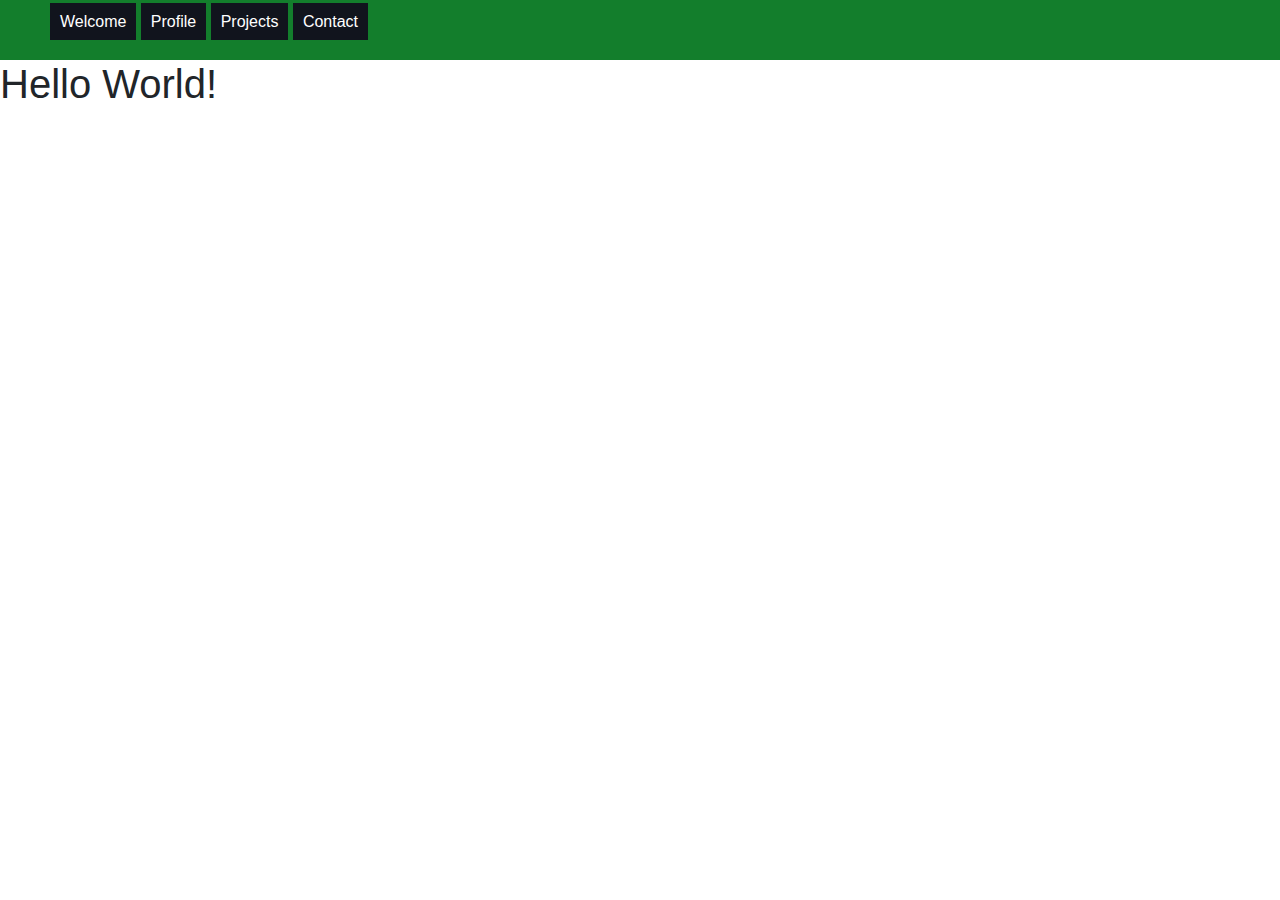
==== Personal_Portfolio_Webpage/html/index.html @ ffffeab1 "Ajout d'une navbar" ====
<!DOCTYPE html>
<html lang="fr">
<head>
    <title></title>
    <link rel="stylesheet" href="../bootstrap/css/bootstrap.min.css">
    <script src="../bootstrap/js/bootstrap.min.js" charset="utf-8"></script>
    <script src="https://cdn.freecodecamp.org/testable-projects-fcc/v1/bundle.js" charset="utf-8"></script>
    <meta charset="UTF-8">
    <meta name="viewport" content="width=device-width, initial-scale=1">
    <meta http-equiv="x-ua-compatible" content="ie=edge">
    <link rel="stylesheet" href="../css/master.css">
    <script src="../js/script.js" charset="utf-8"></script>
</head>
<body>
  <nav id="navbar">
    <ul>
      <li> <a href="#welcome-section">Welcome</a> </li>
      <li> <a href="#profile-link">Profile</a> </li>
      <li> <a href="#projects">Projects</a> </li>
      <li> <a href="#contact">Contact</a> </li>
    </ul>

  </nav>
  <section id="welcome-section">
    <h1>Hello World!</h1>

  </section>

  <section id="projects">
    <div class="project-title">

    </div>

  </section>

  <section id="contact">

  </section>

</body>
</html>
---- Personal_Portfolio_Webpage/css/master.css ----
#navbar ul li{
  list-style: none;
  text-decoration: none;
  display: inline-block;
}
#navbar ul li a{
  color: #fff;
  background-color: #11141D;
  padding: 10px;
  text-decoration: none;
}
#navbar{
  background-color: #137E2C;
  padding: 10px;
}
#navbar ul li a:hover{
  background-color: #39235A;
  transition: 0.5s;
}
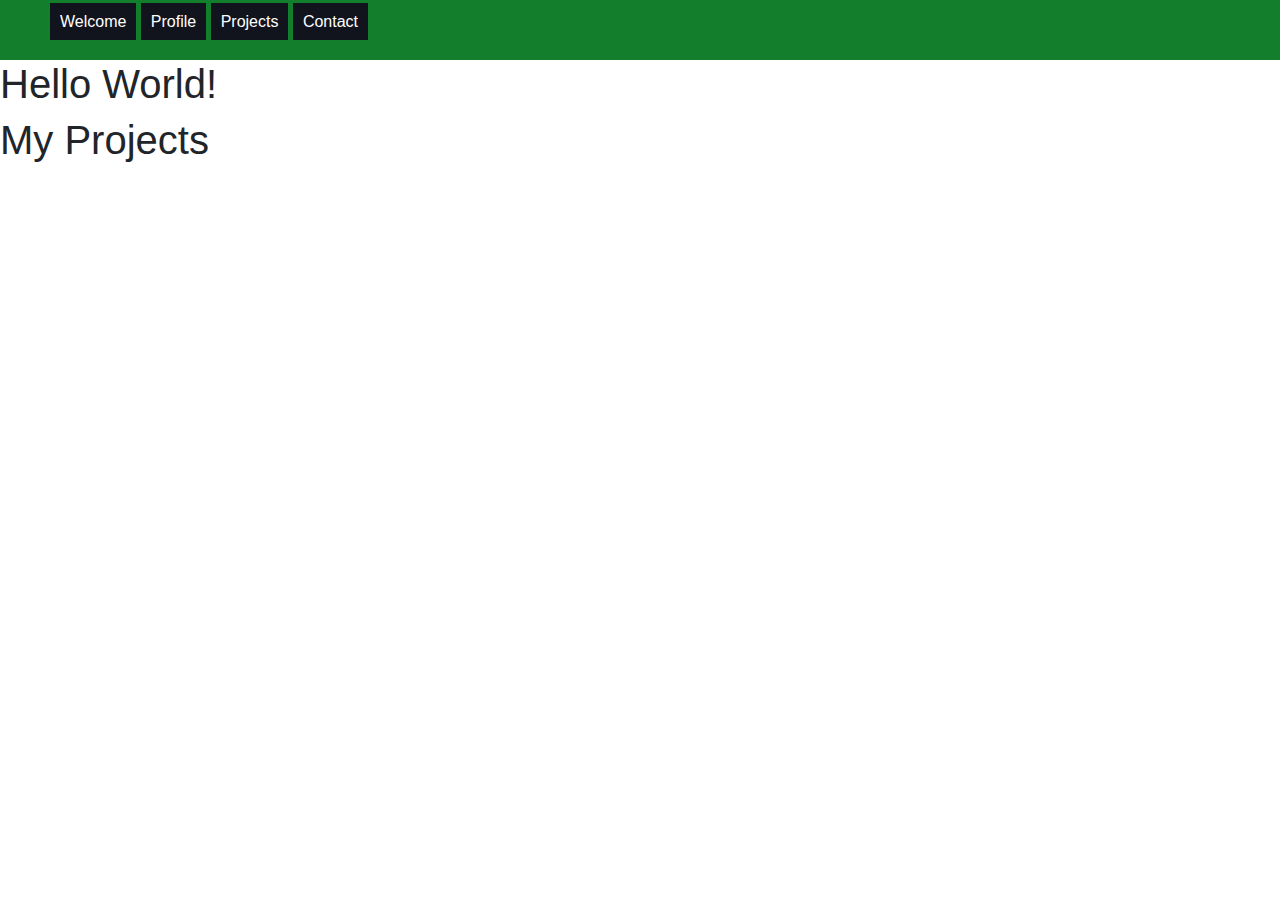
==== commit e40dcef2: "modif de balises" ====
--- a/Personal_Portfolio_Webpage/html/index.html
+++ b/Personal_Portfolio_Webpage/html/index.html
@@ -13,7 +13,7 @@
 </head>
 <body>
   <nav id="navbar">
-    <ul>
+    <ul class="nav-list">
       <li> <a href="#welcome-section">Welcome</a> </li>
       <li> <a href="#profile-link">Profile</a> </li>
       <li> <a href="#projects">Projects</a> </li>
@@ -28,13 +28,15 @@
 
   <section id="projects">
     <div class="project-title">
-
+      <h1>My Projects</h1>
     </div>
 
   </section>
 
   <section id="contact">
-
+<div class="contact">
+  
+</div>
   </section>
 
 </body>
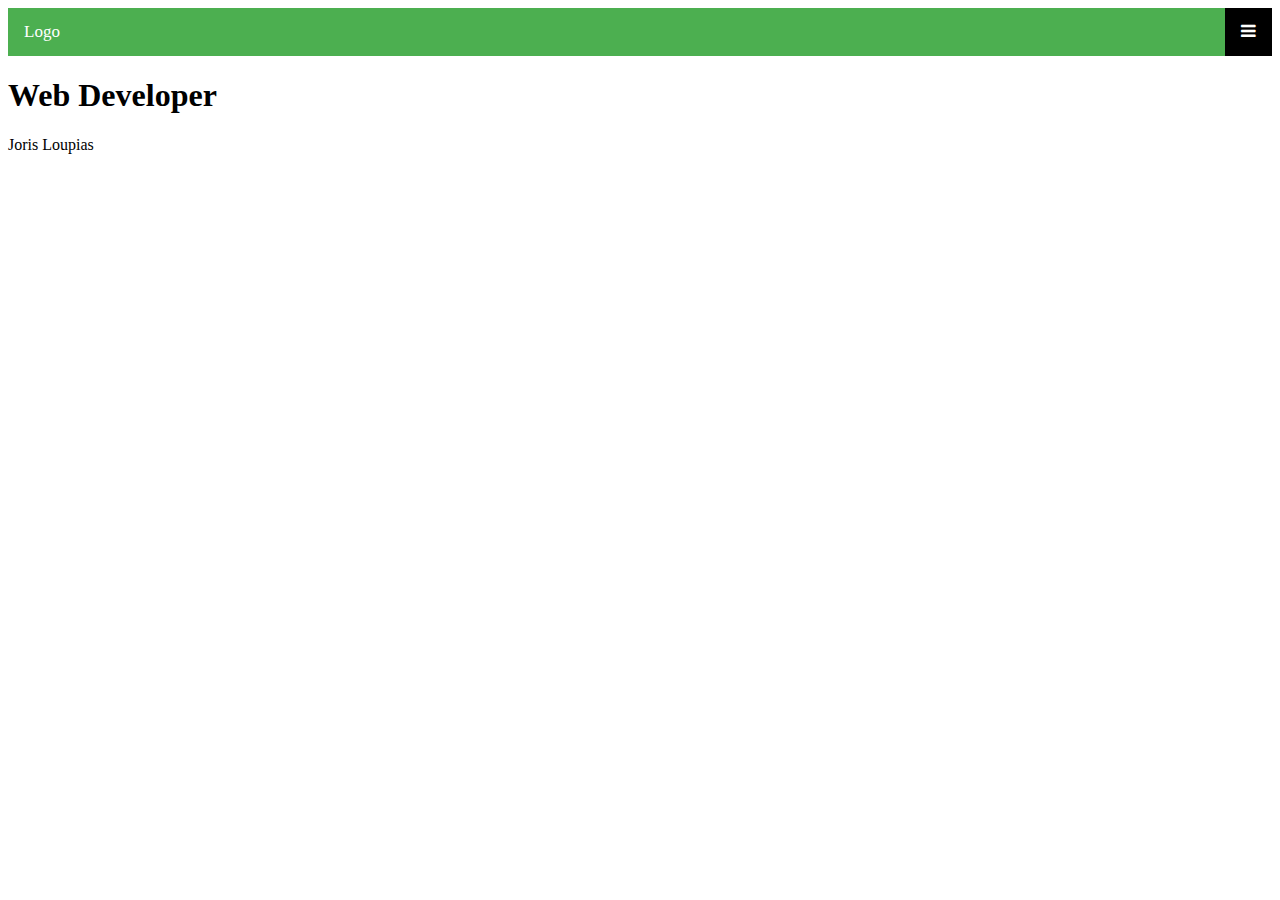
==== commit fed19c7c: "Nouvelles modif de Personal_Portfolio_Web_Page" ====
--- a/Personal_Portfolio_Webpage/html/index.html
+++ b/Personal_Portfolio_Webpage/html/index.html
@@ -1,43 +1,36 @@
 <!DOCTYPE html>
-<html lang="fr">
-<head>
-    <title></title>
-    <link rel="stylesheet" href="../bootstrap/css/bootstrap.min.css">
-    <script src="../bootstrap/js/bootstrap.min.js" charset="utf-8"></script>
-    <script src="https://cdn.freecodecamp.org/testable-projects-fcc/v1/bundle.js" charset="utf-8"></script>
-    <meta charset="UTF-8">
-    <meta name="viewport" content="width=device-width, initial-scale=1">
-    <meta http-equiv="x-ua-compatible" content="ie=edge">
+<html lang="fr" dir="ltr">
+  <head>
+    <!-- Load an icon library to show a hamburger menu (bars) on small screens -->
+    <link rel="stylesheet" href="https://cdnjs.cloudflare.com/ajax/libs/font-awesome/4.7.0/css/font-awesome.min.css">
+    <script src="../js/script.js" charset="utf-8"></script>
     <link rel="stylesheet" href="../css/master.css">
-    <script src="../js/script.js" charset="utf-8"></script>
-</head>
-<body>
-  <nav id="navbar">
-    <ul class="nav-list">
-      <li> <a href="#welcome-section">Welcome</a> </li>
-      <li> <a href="#profile-link">Profile</a> </li>
-      <li> <a href="#projects">Projects</a> </li>
-      <li> <a href="#contact">Contact</a> </li>
-    </ul>
+    <meta charset="utf-8">
+    <title>Personal Portfolio Web Page</title>
+  </head>
+  <body>
 
-  </nav>
-  <section id="welcome-section">
-    <h1>Hello World!</h1>
+<!-- Top Navigation Menu -->
+<div class="topnav">
+ <a href="#home" class="active">Logo</a>
+ <!-- Navigation links (hidden by default) -->
+ <div id="myLinks">
+   <a href="#news">News</a>
+   <a href="#contact">Contact</a>
+   <a href="#about">About</a>
+ </div>
+ <!-- "Hamburger menu" / "Bar icon" to toggle the navigation links -->
+ <a href="javascript:void(0);" class="icon" onclick="myFunction()">
+   <i class="fa fa-bars"></i>
+ </a>
+</div>
 
-  </section>
+    <section id="welcome-section">
+      <div>
+      <h1>Web Developer</h1>
+      <p>Joris Loupias</p>
+    </div>
+    </section>
 
-  <section id="projects">
-    <div class="project-title">
-      <h1>My Projects</h1>
-    </div>
-
-  </section>
-
-  <section id="contact">
-<div class="contact">
-  
-</div>
-  </section>
-
-</body>
+  </body>
 </html>
--- a/Personal_Portfolio_Webpage/css/master.css
+++ b/Personal_Portfolio_Webpage/css/master.css
@@ -1,19 +1,41 @@
-#navbar ul li{
-  list-style: none;
-  text-decoration: none;
-  display: inline-block;
+/* Style the navigation menu */
+.topnav {
+ overflow: hidden;
+ background-color: #333;
+ position: relative;
 }
-#navbar ul li a{
-  color: #fff;
-  background-color: #11141D;
-  padding: 10px;
-  text-decoration: none;
+
+/* Hide the links inside the navigation menu (except for logo/home) */
+.topnav #myLinks {
+ display: none;
 }
-#navbar{
-  background-color: #137E2C;
-  padding: 10px;
+
+/* Style navigation menu links */
+.topnav a {
+ color: white;
+ padding: 14px 16px;
+ text-decoration: none;
+ font-size: 17px;
+ display: block;
 }
-#navbar ul li a:hover{
-  background-color: #39235A;
-  transition: 0.5s;
+
+/* Style the hamburger menu */
+.topnav a.icon {
+ background: black;
+ display: block;
+ position: absolute;
+ right: 0;
+ top: 0;
 }
+
+/* Add a grey background color on mouse-over */
+.topnav a:hover {
+ background-color: #ddd;
+ color: black;
+}
+
+/* Style the active link (or home/logo) */
+.active {
+ background-color: #4CAF50;
+ color: white;
+} 
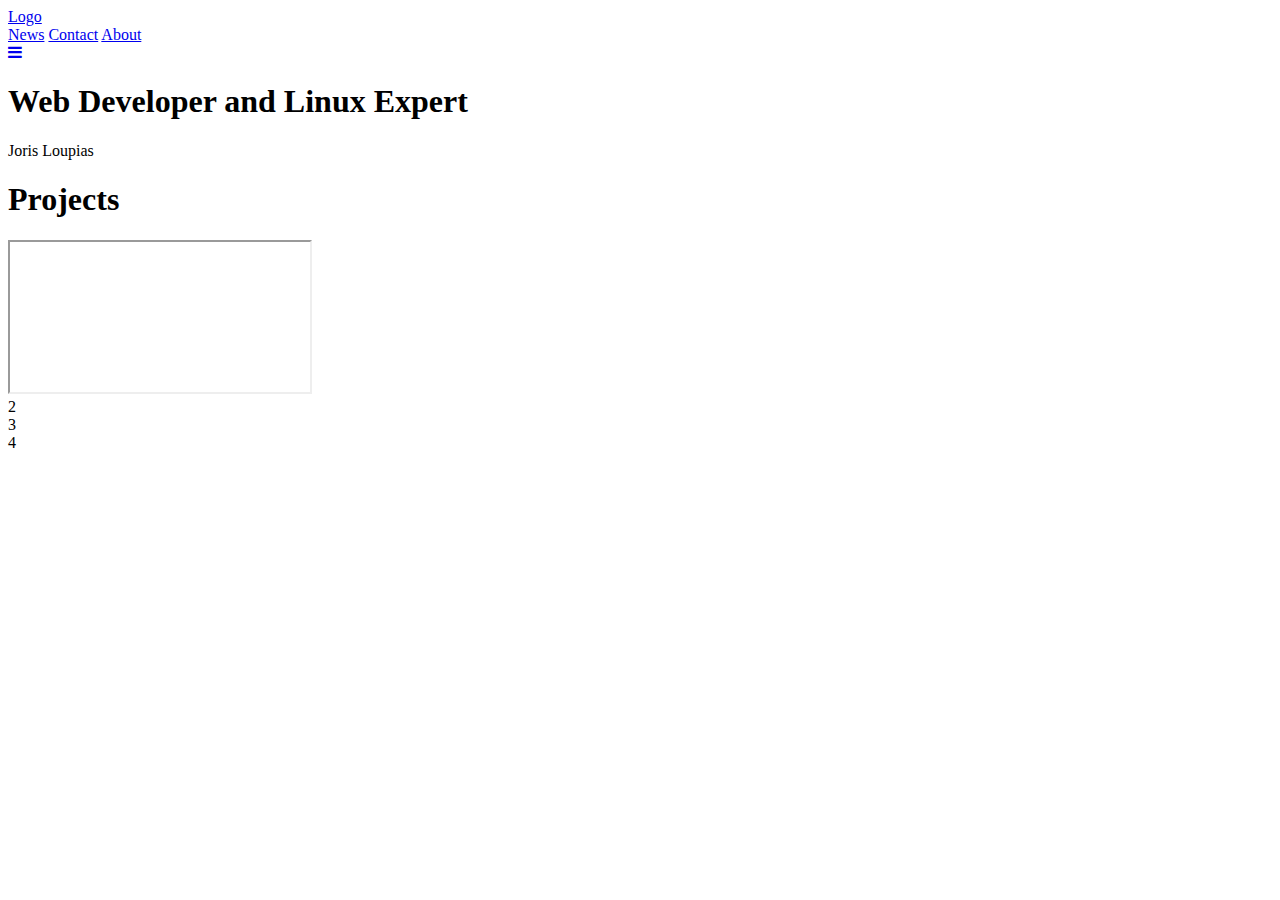
==== commit 19907fe3: "Modif des sections welcome et projects du portfolio" ====
--- a/Personal_Portfolio_Webpage/html/index.html
+++ b/Personal_Portfolio_Webpage/html/index.html
@@ -3,8 +3,8 @@
   <head>
     <!-- Load an icon library to show a hamburger menu (bars) on small screens -->
     <link rel="stylesheet" href="https://cdnjs.cloudflare.com/ajax/libs/font-awesome/4.7.0/css/font-awesome.min.css">
-    <script src="../js/script.js" charset="utf-8"></script>
-    <link rel="stylesheet" href="../css/master.css">
+    <script src="script.js" charset="utf-8"></script>
+    <link rel="stylesheet" href="master.css">
     <meta charset="utf-8">
     <title>Personal Portfolio Web Page</title>
   </head>
@@ -26,11 +26,33 @@
 </div>
 
     <section id="welcome-section">
-      <div>
-      <h1>Web Developer</h1>
+      <div class="presentation">
+      <h1>Web Developer and Linux Expert</h1>
       <p>Joris Loupias</p>
     </div>
     </section>
 
+    <section id="projects">
+      <h1>Projects</h1>
+      <div class="grid-conatiner">
+        <div class="row">
+          <div class="column">
+            <iframe src="https://codepen.io/Jorlou/project/editor/Zbobdo"></iframe>
+          </div>
+          <div class="column">
+            2
+          </div>
+        </div>
+        <div class="row">
+          <div class="column">
+            3
+          </div>
+          <div class="column">
+            4
+          </div>
+        </div>
+
+      </div>
+    </section>
   </body>
 </html>
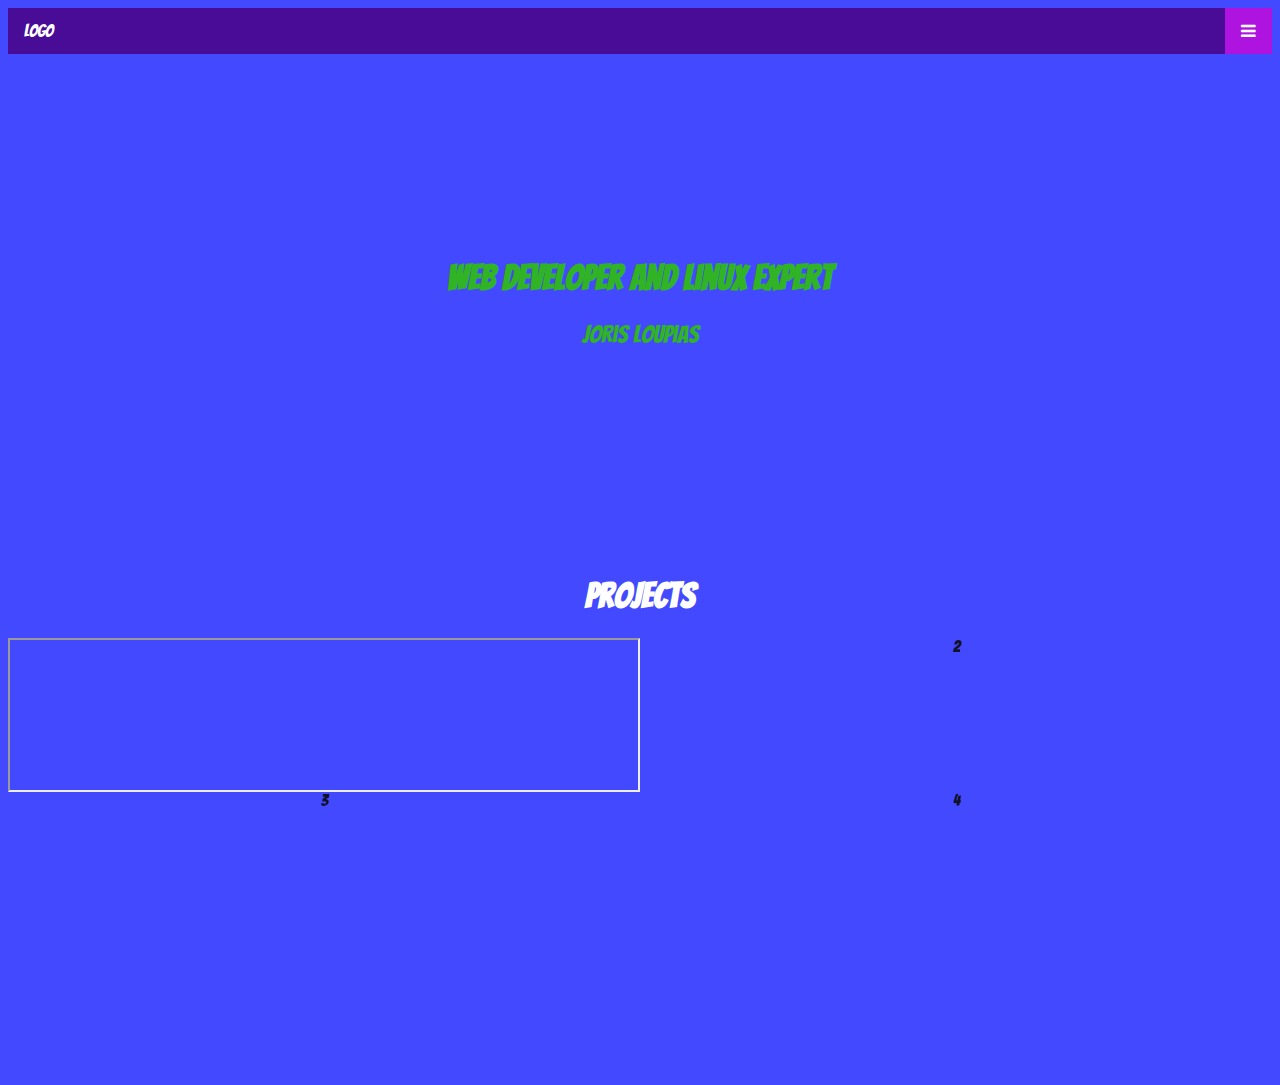
==== commit 032c07c9: "Modification des url pour les fichiers css et js" ====
--- a/Personal_Portfolio_Webpage/html/index.html
+++ b/Personal_Portfolio_Webpage/html/index.html
@@ -3,8 +3,8 @@
   <head>
     <!-- Load an icon library to show a hamburger menu (bars) on small screens -->
     <link rel="stylesheet" href="https://cdnjs.cloudflare.com/ajax/libs/font-awesome/4.7.0/css/font-awesome.min.css">
-    <script src="script.js" charset="utf-8"></script>
-    <link rel="stylesheet" href="master.css">
+    <script src="../js/script.js" charset="utf-8"></script>
+    <link rel="stylesheet" href="../css/master.css">
     <meta charset="utf-8">
     <title>Personal Portfolio Web Page</title>
   </head>
--- a/Personal_Portfolio_Webpage/css/master.css
+++ b/Personal_Portfolio_Webpage/css/master.css
@@ -0,0 +1,86 @@
+/* GENERAL */
+@import url('https://fonts.googleapis.com/css2?family=Bangers&display=swap');
+
+body{
+  background-color: #4249FF;
+  color: #121223;
+  font-family: 'Bangers', sans-serif;
+}
+.presentation h1{
+  font-size: 35px;
+  color: #30B324;
+}
+#projects h1{
+  font-size: 35px;
+  color: #fff;
+}
+.presentation p{
+  font-size: 25px;
+  color: #30B324;
+}
+#projects{
+  height: 500px;
+  text-align: center;
+}
+#welcome-section{
+  height: 500px;
+  display: flex;
+  justify-content: center;
+  align-items: center;
+  text-align: center;
+  background-image: url("https://wallpapercave.com/wp/mFAeIv9.jpg");
+  background-size: 100%;
+  color: #fff;
+}
+/* Style the navigation menu */
+.topnav {
+ overflow: hidden;
+ background-color: #333;
+ position: relative;
+}
+
+/* Hide the links inside the navigation menu (except for logo/home) */
+.topnav #myLinks {
+ display: none;
+}
+
+/* Style navigation menu links */
+.topnav a {
+ color: white;
+ padding: 14px 16px;
+ text-decoration: none;
+ font-size: 17px;
+ display: block;
+}
+
+/* Style the hamburger menu */
+.topnav a.icon {
+ background: #AF13E0;
+ display: block;
+ position: absolute;
+ right: 0;
+ top: 0;
+}
+
+/* Add a grey background color on mouse-over */
+.topnav a:hover {
+ background-color: #A058FF;
+ color: #fff;
+}
+
+/* Style the active link (or home/logo) */
+.active {
+ background-color: #480C97;
+ color: white;
+}
+.row{
+  display: flex;
+  flex-direction: row;
+  width: 100%;
+}
+.column{
+  display: flex;
+  flex-direction: column;
+  flex: 1;
+
+}
